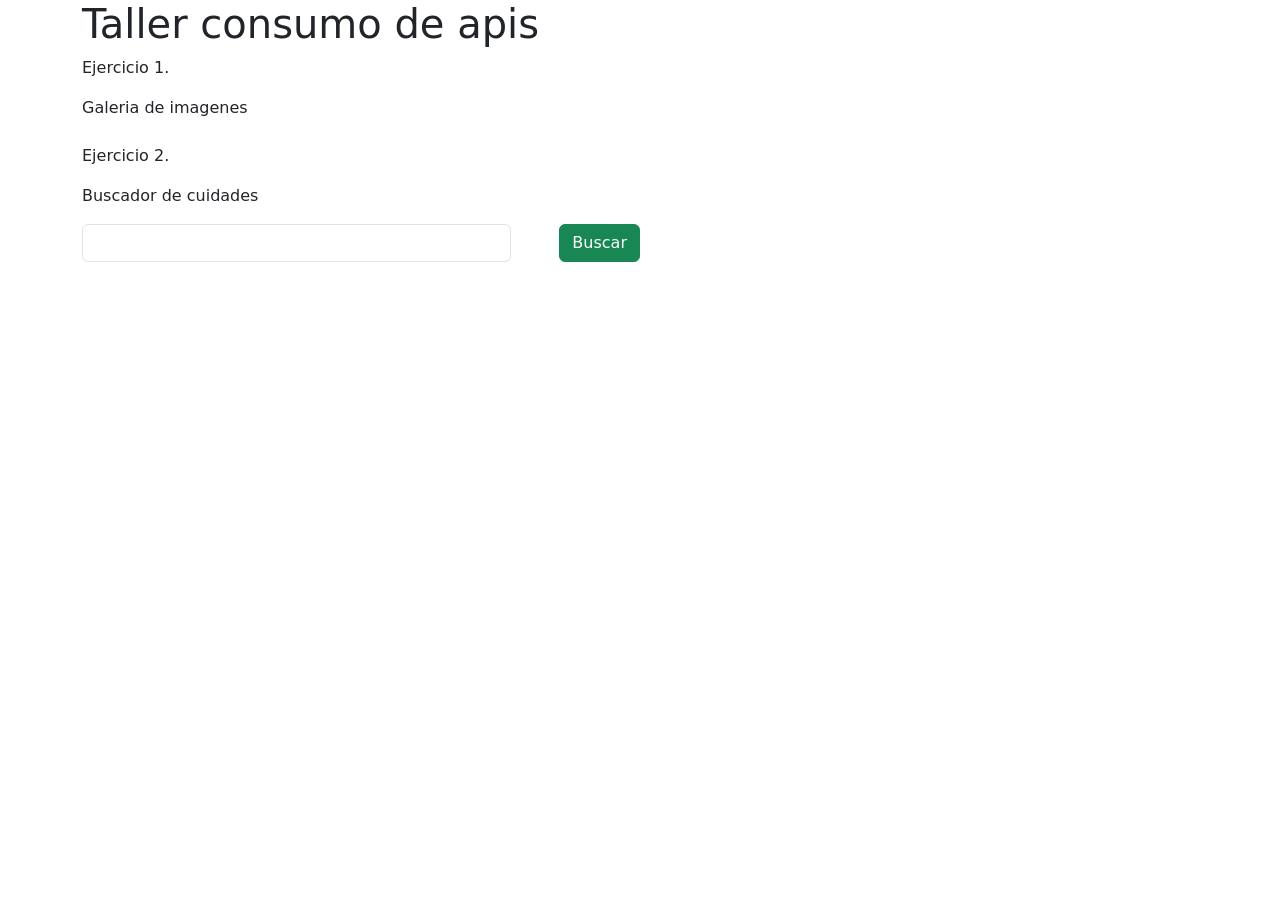
==== index.html @ 67953aff "primer commit" ====
<!DOCTYPE html>
<html lang="en">
  <head>
    <meta charset="UTF-8" />
    <meta name="viewport" content="width=device-width, initial-scale=1.0" />
    <title>Consumo de apis</title>
    <link
      href="https://cdn.jsdelivr.net/npm/bootstrap@5.3.3/dist/css/bootstrap.min.css"
      rel="stylesheet"
      integrity="sha384-QWTKZyjpPEjISv5WaRU9OFeRpok6YctnYmDr5pNlyT2bRjXh0JMhjY6hW+ALEwIH"
      crossorigin="anonymous"
    />
  </head>
  <body>
    <main class="container">
      <h1>Taller consumo de apis</h1>
      <section class="puntoUno">
        <p>Ejercicio 1.</p>
        <p>Galeria de imagenes</p>
        <div>
          <div id="galeria-imagenes" class="row">
            <!-- imagens van aqui -->
          </div>
        </div>
      </section>

      <section class="puntoDos mt-2">
        <p>Ejercicio 2.</p>
        <p>Buscador de cuidades</p>
        <div class="Clima-ciudades col-6 d-flex flex-column ">
            <div class="d-flex flex-row">
                <input type="text"class="form-control me-5" id="buscarCiudad" >
                <button class="btn btn-success btn-buscar">Buscar</button>
            </div>
          <!-- informacion de la api -->
        </div>
      </section>
    </main>
    <script src="./index.js"></script>
  </body>
</html>
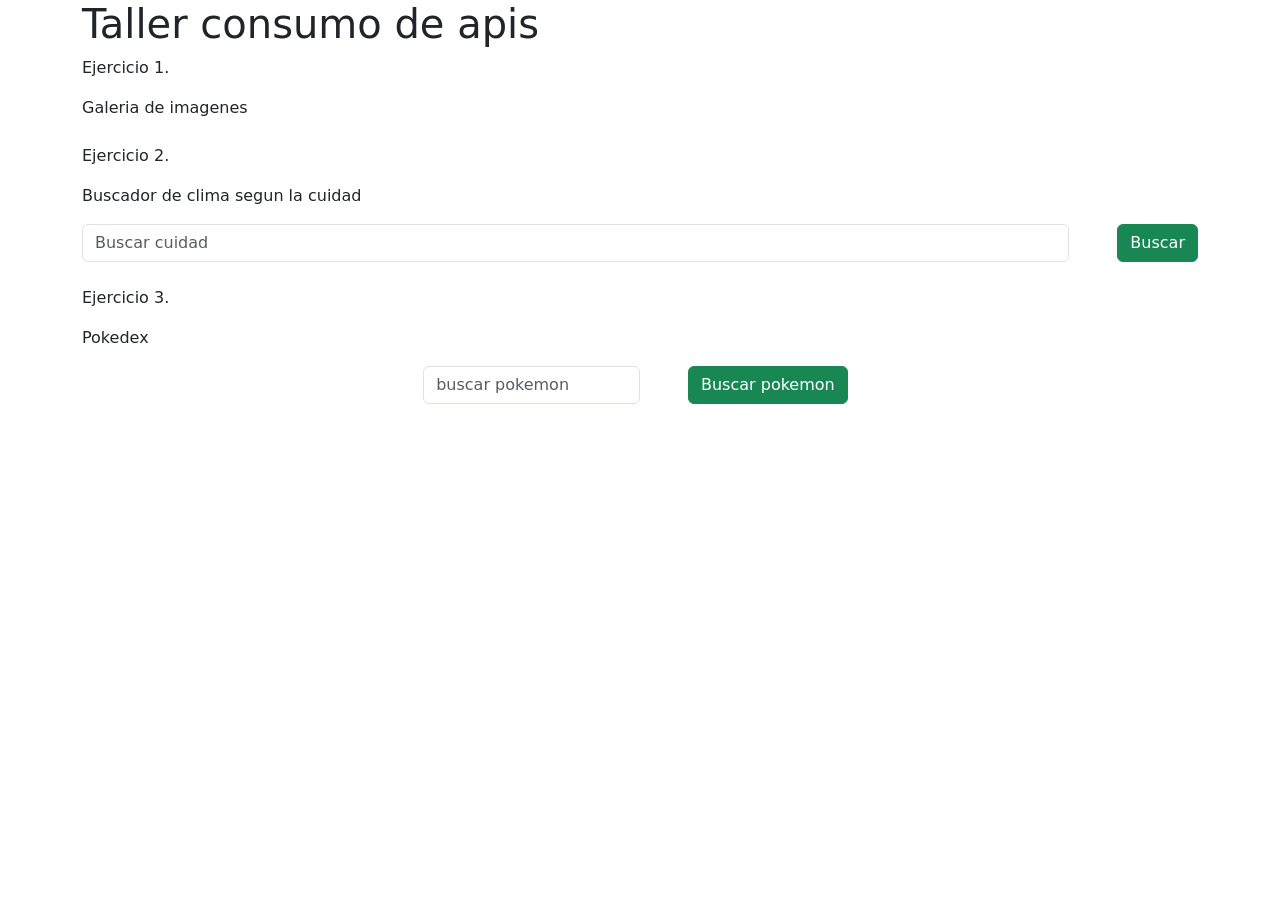
==== commit c78f5c4e: "se crea pokedex y se corrigen errores" ====
--- a/index.html
+++ b/index.html
@@ -1,5 +1,5 @@
 <!DOCTYPE html>
-<html lang="en">
+<html lang="es">
   <head>
     <meta charset="UTF-8" />
     <meta name="viewport" content="width=device-width, initial-scale=1.0" />
@@ -12,7 +12,7 @@
     />
   </head>
   <body>
-    <main class="container">
+    <main class="container mb-5">
       <h1>Taller consumo de apis</h1>
       <section class="puntoUno">
         <p>Ejercicio 1.</p>
@@ -26,13 +26,35 @@
 
       <section class="puntoDos mt-2">
         <p>Ejercicio 2.</p>
-        <p>Buscador de cuidades</p>
-        <div class="Clima-ciudades col-6 d-flex flex-column ">
-            <div class="d-flex flex-row">
-                <input type="text"class="form-control me-5" id="buscarCiudad" >
-                <button class="btn btn-success btn-buscar">Buscar</button>
-            </div>
-          <!-- informacion de la api -->
+        <p>Buscador de clima segun la cuidad</p>
+        <div class="Clima-ciudades col-6 d-flex flex-column w-100">
+          <div class="d-flex flex-row w-100 mb-3">
+            <input
+              type="text"
+              class="form-control me-5"
+              id="buscarCiudad"
+              placeholder="Buscar cuidad"
+            />
+            <button class="btn btn-success btn-buscar">Buscar</button>
+          </div>
+          <!-- el clima va aqui -->
+        </div>
+      </section>
+
+      <section class="puntoTres mt-2">
+        <p>Ejercicio 3.</p>
+        <p>Pokedex</p>
+        <div class="d-flex flex-column justify-content-center align-items-center ">
+          <div class="d-flex flex-row gap-5 mb-5">
+            <input type="text"
+            class="form-control w-50"
+            id="buscarPokemon"
+            placeholder="buscar pokemon">
+            <button class="btn btn-success btn-buscar-pokemon">Buscar pokemon</button>
+          </div>
+          <div class="listaPokemon">
+              <!-- pokemon aca -->
+          </div>
         </div>
       </section>
     </main>
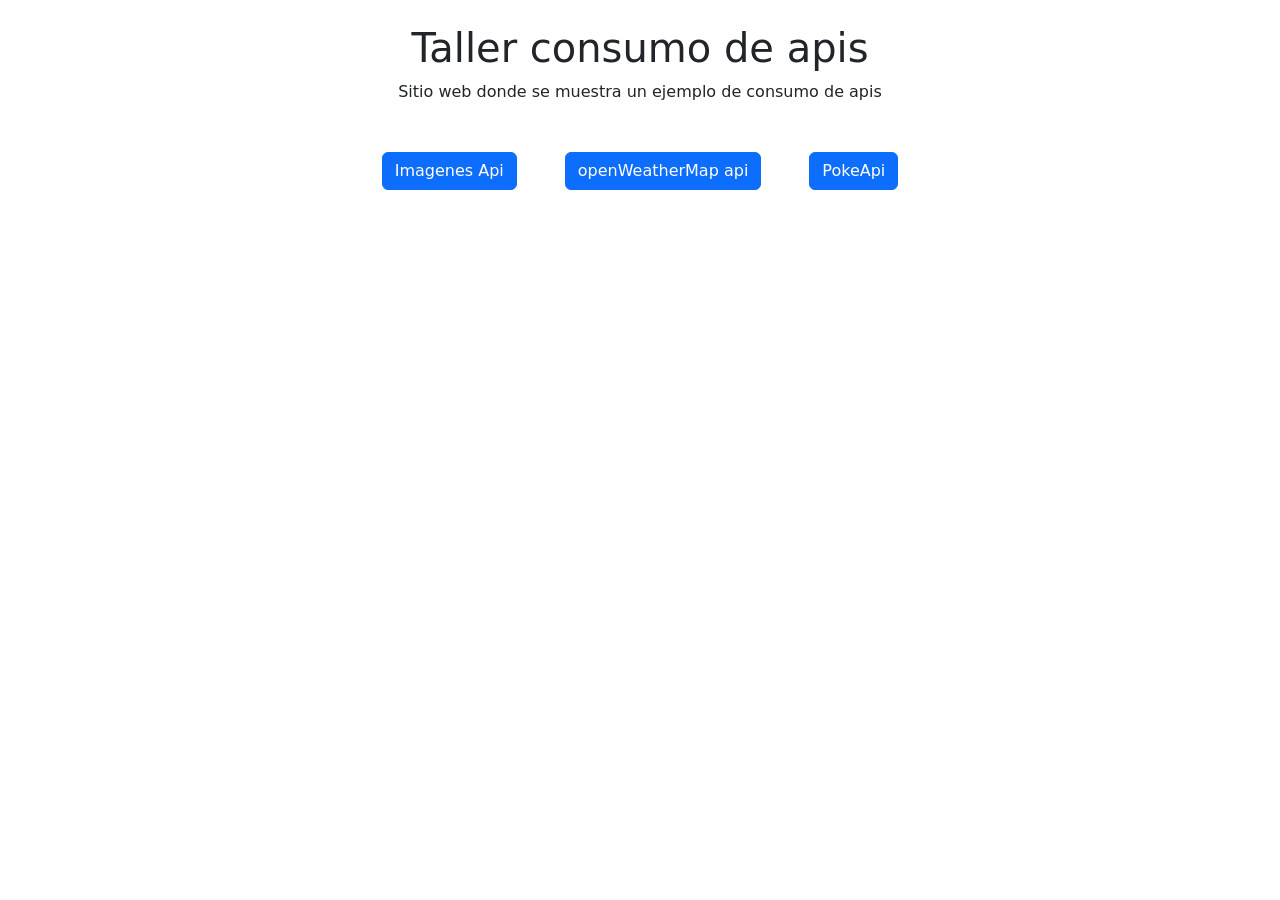
==== commit 6e8e0d2d: "se agrego la pagina de inicio" ====
--- a/index.html
+++ b/index.html
@@ -12,52 +12,15 @@
     />
   </head>
   <body>
-    <main class="container mb-5">
+    <main class="container mt-4 text-center">
       <h1>Taller consumo de apis</h1>
-      <section class="puntoUno">
-        <p>Ejercicio 1.</p>
-        <p>Galeria de imagenes</p>
-        <div>
-          <div id="galeria-imagenes" class="row">
-            <!-- imagens van aqui -->
-          </div>
-        </div>
-      </section>
+      <p>Sitio web donde se muestra un ejemplo de consumo de apis</p>
 
-      <section class="puntoDos mt-2">
-        <p>Ejercicio 2.</p>
-        <p>Buscador de clima segun la cuidad</p>
-        <div class="Clima-ciudades col-6 d-flex flex-column w-100">
-          <div class="d-flex flex-row w-100 mb-3">
-            <input
-              type="text"
-              class="form-control me-5"
-              id="buscarCiudad"
-              placeholder="Buscar cuidad"
-            />
-            <button class="btn btn-success btn-buscar">Buscar</button>
-          </div>
-          <!-- el clima va aqui -->
-        </div>
-      </section>
-
-      <section class="puntoTres mt-2">
-        <p>Ejercicio 3.</p>
-        <p>Pokedex</p>
-        <div class="d-flex flex-column justify-content-center align-items-center ">
-          <div class="d-flex flex-row gap-5 mb-5">
-            <input type="text"
-            class="form-control w-50"
-            id="buscarPokemon"
-            placeholder="buscar pokemon">
-            <button class="btn btn-success btn-buscar-pokemon">Buscar pokemon</button>
-          </div>
-          <div class="listaPokemon">
-              <!-- pokemon aca -->
-          </div>
-        </div>
-      </section>
+      <div class="mt-5 d-flex justify-content-center gap-5">
+        <a href="./imagenesApi.html" class="btn btn-primary">Imagenes Api</a>
+        <a href="./clima.html" class="btn btn-primary">openWeatherMap api</a>
+        <a href="./pokemon.html" class="btn btn-primary">PokeApi</a>
+      </div>
     </main>
-    <script src="./index.js"></script>
   </body>
 </html>
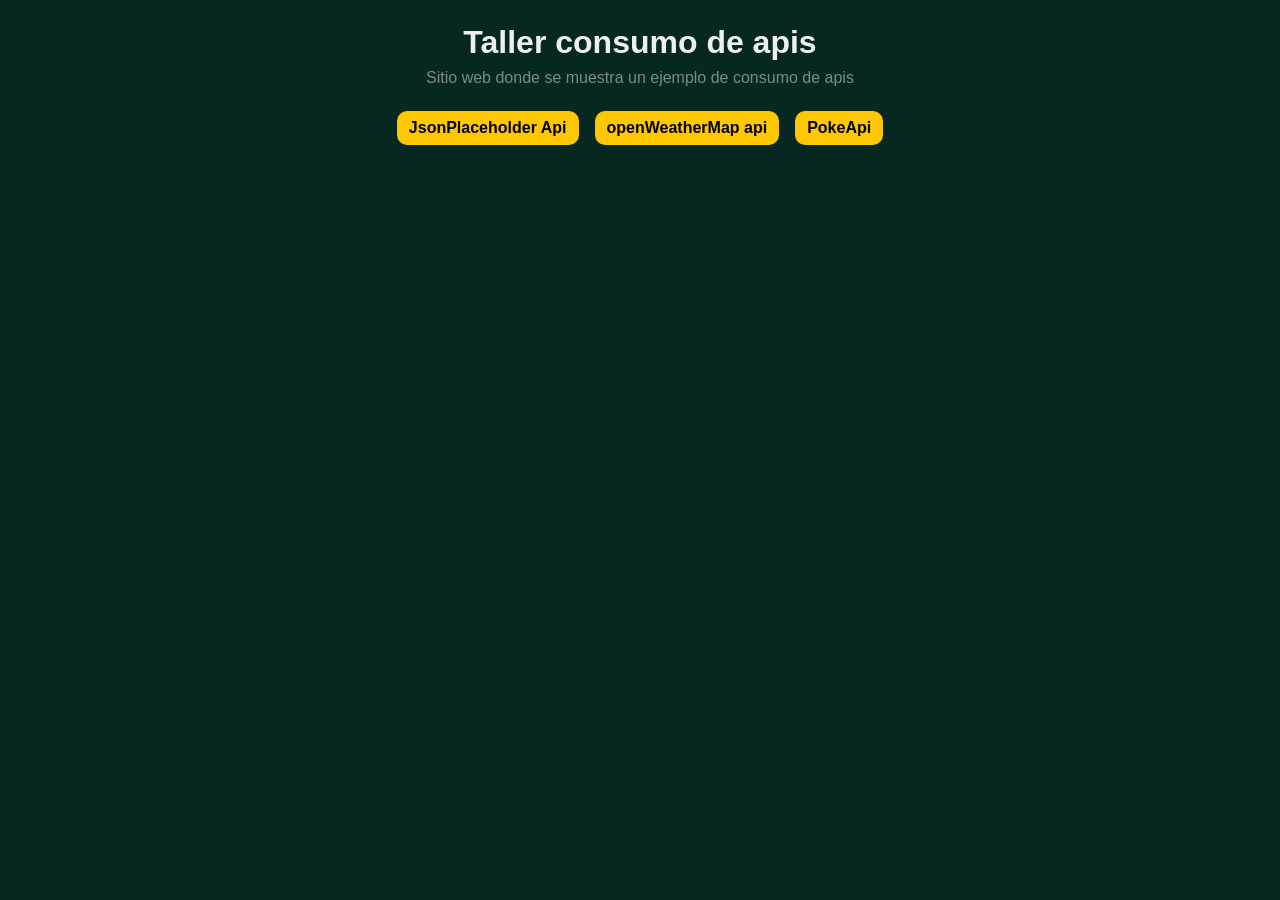
==== commit f8bf1fca: "cambios a la nueva version" ====
--- a/index.html
+++ b/index.html
@@ -4,22 +4,19 @@
     <meta charset="UTF-8" />
     <meta name="viewport" content="width=device-width, initial-scale=1.0" />
     <title>Consumo de apis</title>
-    <link
-      href="https://cdn.jsdelivr.net/npm/bootstrap@5.3.3/dist/css/bootstrap.min.css"
-      rel="stylesheet"
-      integrity="sha384-QWTKZyjpPEjISv5WaRU9OFeRpok6YctnYmDr5pNlyT2bRjXh0JMhjY6hW+ALEwIH"
-      crossorigin="anonymous"
-    />
+    <link rel="stylesheet" href="./styles/index.css">
   </head>
   <body>
-    <main class="container mt-4 text-center">
-      <h1>Taller consumo de apis</h1>
-      <p>Sitio web donde se muestra un ejemplo de consumo de apis</p>
+    <main class="container">
+      <h1 class="title">Taller consumo de apis</h1>
+      <p class="description">
+        Sitio web donde se muestra un ejemplo de consumo de apis
+      </p>
 
-      <div class="mt-5 d-flex justify-content-center gap-5">
-        <a href="./imagenesApi.html" class="btn btn-primary">Imagenes Api</a>
-        <a href="./clima.html" class="btn btn-primary">openWeatherMap api</a>
-        <a href="./pokemon.html" class="btn btn-primary">PokeApi</a>
+      <div class="container-content">
+        <a href="./pages/imagenesApi.html" class="btn">JsonPlaceholder Api</a>
+        <a href="./pages/clima.html" class="btn">openWeatherMap api</a>
+        <a href="./pages/pokemon.html" class="btn">PokeApi</a>
       </div>
     </main>
   </body>
--- a/styles/index.css
+++ b/styles/index.css
@@ -0,0 +1,113 @@
+:root{
+    --bg_color: rgba(7,39,33,255);
+    --bg_card_color: rgba(5,26,22,255);
+    --text_color: rgba(236,239,244,255);
+    --btn_color: rgba(254,199,1,255);
+    --btn_hover_color: rgba(254,199,50,255);
+}
+
+*{
+    box-sizing: border-box;
+    padding: 0;
+    margin: 0;
+    font-family:'Segoe UI', Tahoma, Geneva, Verdana, sans-serif;
+}
+
+body{
+    background-color: var(--bg_color);
+    color: var(--text_color);
+}
+
+.container{
+    width: 100%;
+    padding: 24px;
+    height: 100vh;
+}
+
+.container .title{
+    font-weight: bold;
+    text-align: center;
+    margin-bottom: 8px;
+    font-size: 24px;
+}
+
+.container .description{
+    margin-bottom: 24px;
+    text-align: center;
+    opacity: 0.5;
+}
+
+.container-content{
+    display: flex;
+    flex-wrap: wrap;
+    justify-content: center;
+    align-items: center;
+    flex-direction: column;
+    gap: 16px;
+}
+
+.container .container-content .btn{
+    text-decoration: none;
+    padding: 8px 12px;
+    color: black;
+    font-weight: 700;
+    background-color: var(--btn_color);
+    border-radius: 10px;
+    cursor: pointer;
+}
+
+.container .container-content .btn:hover{
+    background-color: var(--btn_hover_color);
+}
+
+.btn-back{
+    text-decoration: none;
+    display: inline-block;
+    color: var(--text_color);
+    font-weight: 500;
+    border-radius: 10px;
+    margin-bottom: 12px;
+    display: inline-block;
+    transition: all ease 0.2s;
+}
+
+.btn-back:hover{
+    color: var(--btn_hover_color);
+    transform: translate(-5px, 0);
+}
+
+.container-content input{
+    padding: 8px;
+    border: none;
+    background-color: var(--bg_color);
+    color: var(--text_color);
+}
+
+.container-content input:focus{
+    outline: none;
+    border-bottom: 2px solid var(--btn_color);
+}
+
+.container-content input:active{
+    border-bottom: 2px solid var(--btn_color);
+}
+
+.container .description a{
+    color: rgb(255, 255, 255);
+    font-weight: 700;
+}
+
+@media (min-width: 768px) {
+
+    .container{
+        width: 75%;
+        margin: auto;
+    }
+
+    .container-content{
+        flex-direction: row;
+    }
+    .container .title{
+        font-size: 32px;
+    }
+}
